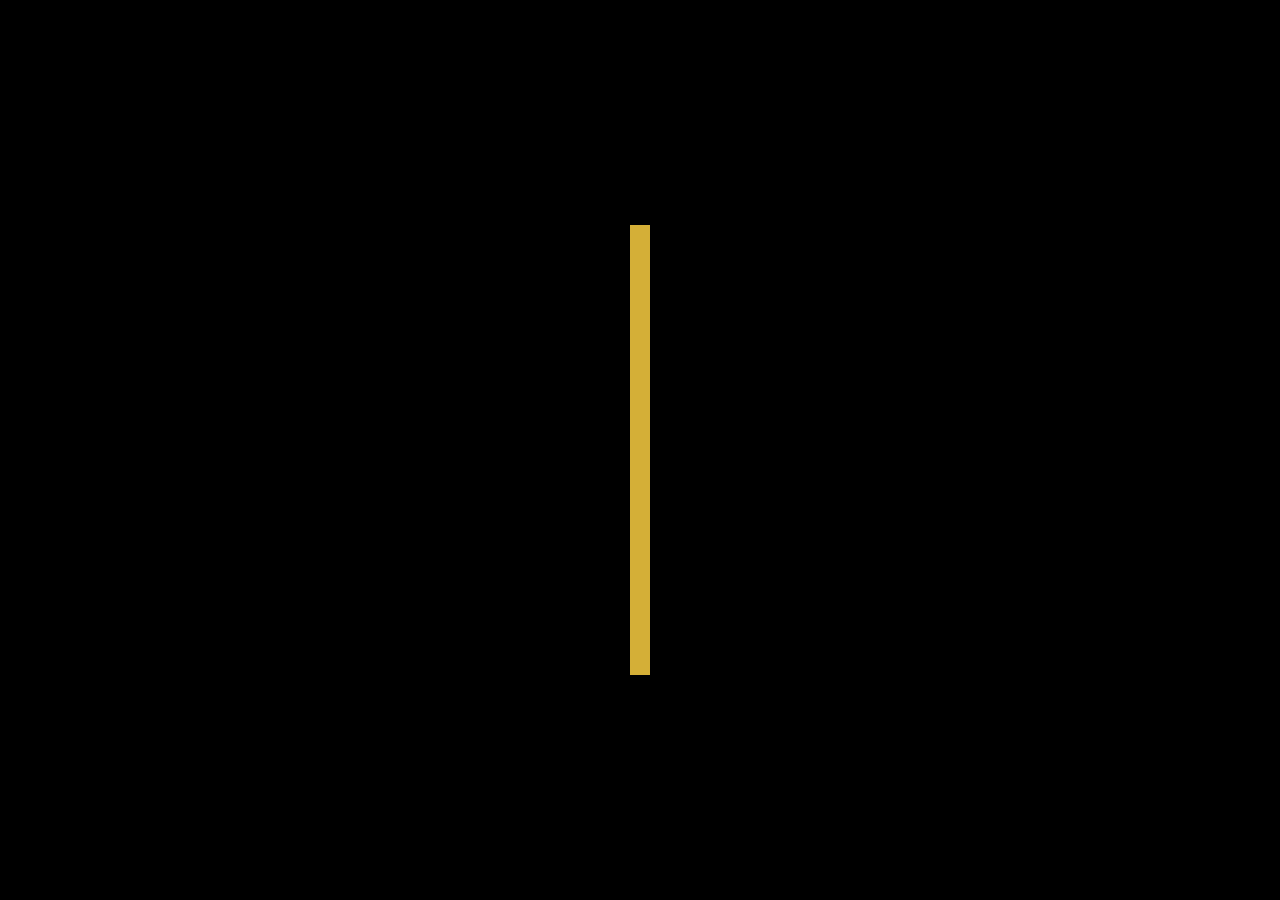
==== disintegrate.html @ 625e3572 "Add disintegrate visual experiment page" ====
<!DOCTYPE html>
<html lang="en">
<head>
    <meta charset="UTF-8">
    <meta name="viewport" content="width=device-width, initial-scale=1.0">
    <meta name="theme-color" content="#000000">
    <title>Disintegrate</title>
    <style>
        * {
            box-sizing: border-box;
        }

        html,
        body {
            width: 100%;
            height: 100%;
            margin: 0;
            overflow: hidden;
            background: #000;
        }

        main {
            display: grid;
            width: 100%;
            min-height: 100vh;
            min-height: 100dvh;
            place-items: center;
        }

        .gold-bar {
            width: 20px;
            height: 50vh;
            height: 50dvh;
            background: #d4af37;
        }
    </style>
</head>
<body>
    <main aria-label="Disintegrate visual experiment">
        <div class="gold-bar" aria-hidden="true"></div>
    </main>
</body>
</html>
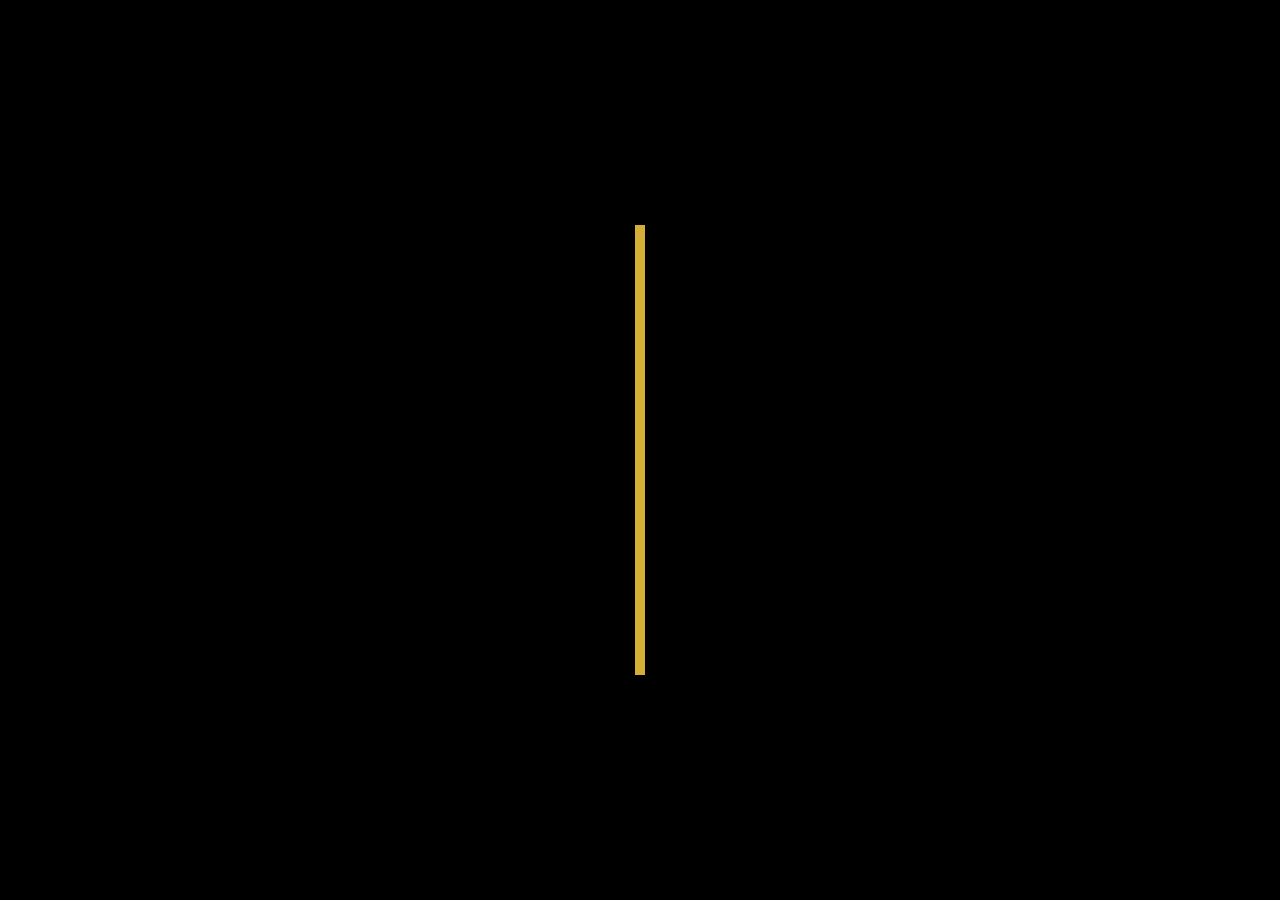
==== commit 34daa149: "Reduce gold bar width to 10px" ====
--- a/disintegrate.html
+++ b/disintegrate.html
@@ -28,7 +28,7 @@
         }
 
         .gold-bar {
-            width: 20px;
+            width: 10px;
             height: 50vh;
             height: 50dvh;
             background: #d4af37;
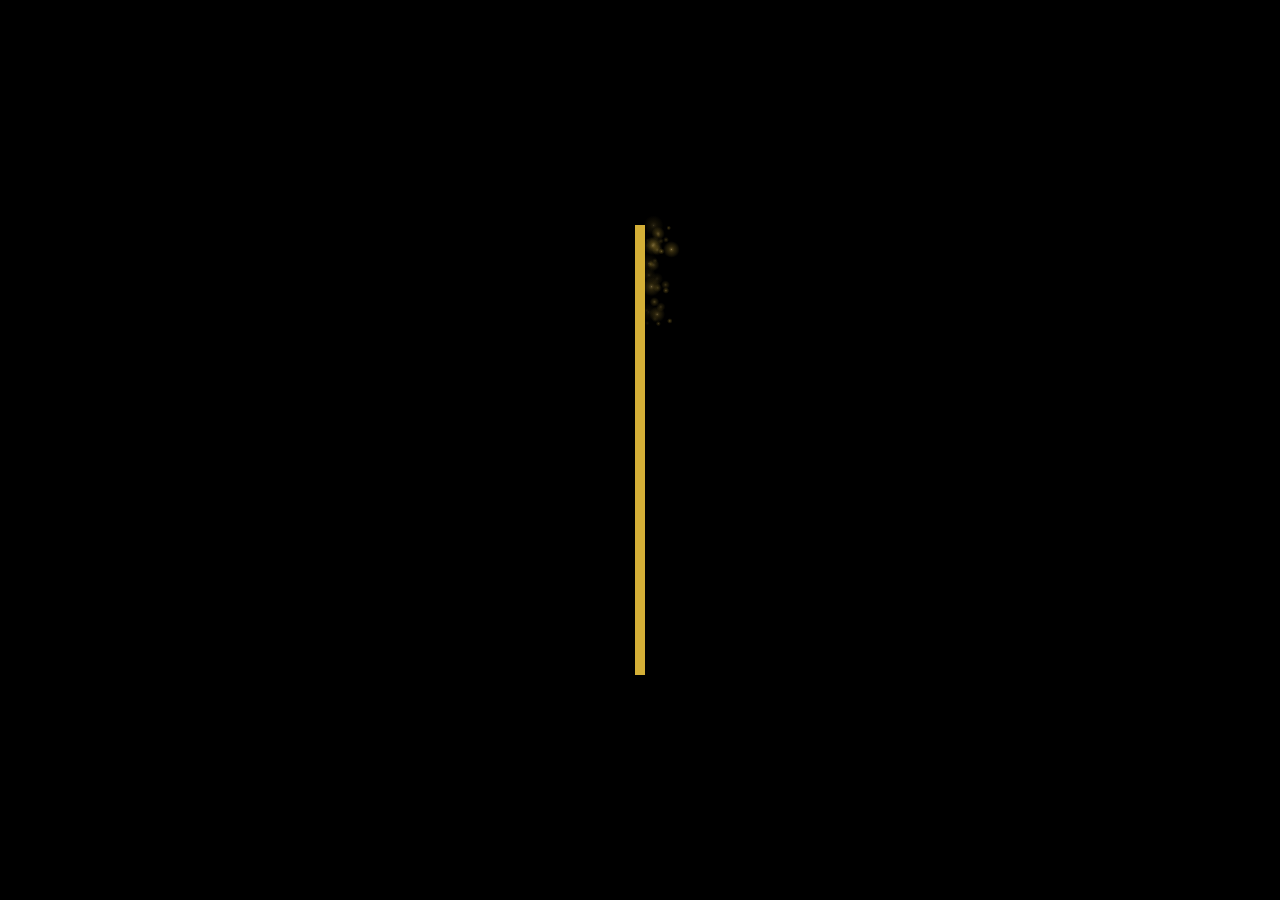
==== commit 2c39e8fd: "Add gentle rightward gold particle drift" ====
--- a/disintegrate.html
+++ b/disintegrate.html
@@ -20,14 +20,27 @@
         }
 
         main {
+            position: relative;
             display: grid;
             width: 100%;
             min-height: 100vh;
             min-height: 100dvh;
             place-items: center;
+            isolation: isolate;
+        }
+
+        #particles {
+            position: fixed;
+            inset: 0;
+            width: 100%;
+            height: 100%;
+            pointer-events: none;
+            z-index: 1;
         }
 
         .gold-bar {
+            position: relative;
+            z-index: 2;
             width: 10px;
             height: 50vh;
             height: 50dvh;
@@ -37,7 +50,138 @@
 </head>
 <body>
     <main aria-label="Disintegrate visual experiment">
+        <canvas id="particles" aria-hidden="true"></canvas>
         <div class="gold-bar" aria-hidden="true"></div>
     </main>
+
+    <script>
+        (() => {
+            const canvas = document.getElementById("particles");
+            const ctx = canvas.getContext("2d");
+            const bar = document.querySelector(".gold-bar");
+
+            let width = 0;
+            let height = 0;
+            let dpr = 1;
+            let particles = [];
+            let lastTime = 0;
+            let emissionCarry = 0;
+
+            const settings = {
+                emissionRate: 30,
+                breeze: 24,
+                spread: 13,
+                lifetimeMin: 3.5,
+                lifetimeMax: 7.5
+            };
+
+            function resize() {
+                dpr = Math.min(window.devicePixelRatio || 1, 2);
+                width = window.innerWidth;
+                height = window.innerHeight;
+                canvas.width = Math.round(width * dpr);
+                canvas.height = Math.round(height * dpr);
+                canvas.style.width = width + "px";
+                canvas.style.height = height + "px";
+                ctx.setTransform(dpr, 0, 0, dpr, 0, 0);
+            }
+
+            function emissionPoint() {
+                const rect = bar.getBoundingClientRect();
+                return {
+                    x: rect.right + (Math.random() - 0.5) * 2,
+                    y: rect.top + Math.random() * rect.height * 0.22
+                };
+            }
+
+            function createParticle() {
+                const origin = emissionPoint();
+                const life = settings.lifetimeMin +
+                    Math.random() * (settings.lifetimeMax - settings.lifetimeMin);
+
+                particles.push({
+                    x: origin.x,
+                    y: origin.y,
+                    vx: 8 + Math.random() * 19,
+                    vy: (Math.random() - 0.5) * 8,
+                    size: 0.7 + Math.pow(Math.random(), 2) * 2.7,
+                    life,
+                    age: 0,
+                    phase: Math.random() * Math.PI * 2,
+                    drift: 2 + Math.random() * 8,
+                    warmth: Math.random()
+                });
+            }
+
+            function drawParticle(p, dt, now) {
+                const progress = p.age / p.life;
+                const fadeIn = Math.min(progress * 7, 1);
+                const fadeOut = Math.min((1 - progress) * 2.2, 1);
+                const alpha = fadeIn * fadeOut * (0.18 + p.warmth * 0.28);
+
+                // A slow, irregular eddy keeps the drift from looking mechanical.
+                const turbulence = Math.sin(now * 0.00055 + p.phase + p.x * 0.006);
+                p.vy += turbulence * p.drift * dt * 0.12;
+                p.vy *= 0.995;
+                p.x += p.vx * dt;
+                p.y += (p.vy + Math.sin(now * 0.0008 + p.phase) * 2.2) * dt;
+                p.age += dt;
+
+                if (alpha <= 0) return;
+
+                const radius = p.size * (0.8 + progress * 1.1);
+                const glow = ctx.createRadialGradient(
+                    p.x, p.y, 0,
+                    p.x, p.y, radius * 3.5
+                );
+
+                glow.addColorStop(0, `rgba(244, 207, 112, ${alpha})`);
+                glow.addColorStop(0.35, `rgba(212, 175, 55, ${alpha * 0.55})`);
+                glow.addColorStop(1, "rgba(212, 175, 55, 0)");
+
+                ctx.fillStyle = glow;
+                ctx.beginPath();
+                ctx.arc(p.x, p.y, radius * 3.5, 0, Math.PI * 2);
+                ctx.fill();
+
+                // Occasional brighter grains give the cloud a pollen-like texture.
+                if (p.size > 2.2) {
+                    ctx.fillStyle = `rgba(255, 225, 151, ${alpha * 0.65})`;
+                    ctx.beginPath();
+                    ctx.arc(p.x, p.y, 0.65, 0, Math.PI * 2);
+                    ctx.fill();
+                }
+            }
+
+            function animate(timestamp) {
+                if (!lastTime) lastTime = timestamp;
+                const dt = Math.min((timestamp - lastTime) / 1000, 0.04);
+                lastTime = timestamp;
+
+                ctx.clearRect(0, 0, width, height);
+
+                emissionCarry += settings.emissionRate * dt;
+                while (emissionCarry >= 1) {
+                    createParticle();
+                    emissionCarry -= 1;
+                }
+
+                for (let i = particles.length - 1; i >= 0; i--) {
+                    const p = particles[i];
+                    drawParticle(p, dt, timestamp);
+                    if (p.age >= p.life || p.x > width + 30 ||
+                        p.y < -30 || p.y > height + 30) {
+                        particles.splice(i, 1);
+                    }
+                }
+
+                requestAnimationFrame(animate);
+            }
+
+            window.addEventListener("resize", resize);
+            resize();
+            requestAnimationFrame(animate);
+        })();
+    </script>
 </body>
 </html>
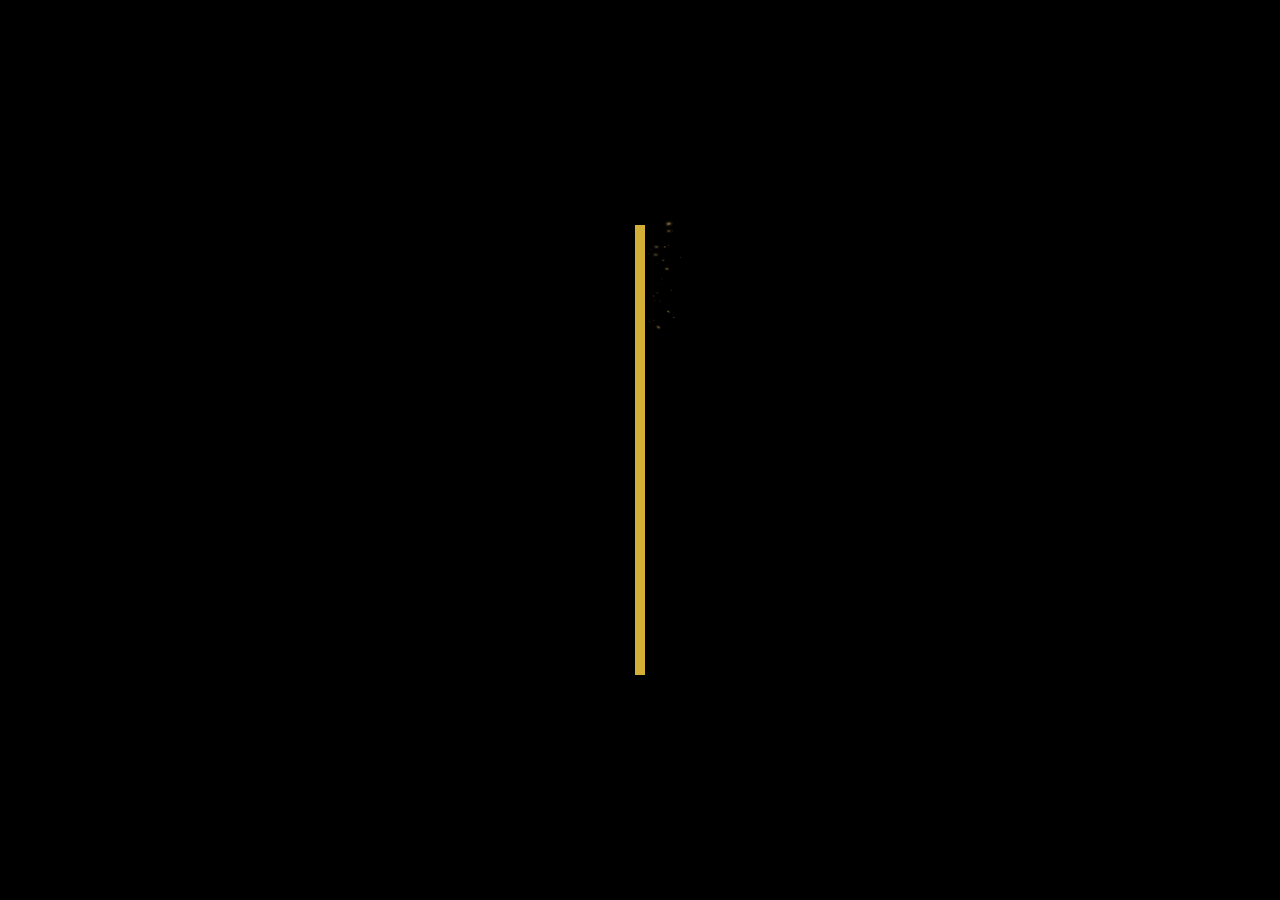
==== commit 15783f26: "Refine particle spread and reduce blur" ====
--- a/disintegrate.html
+++ b/disintegrate.html
@@ -6,12 +6,9 @@
     <meta name="theme-color" content="#000000">
     <title>Disintegrate</title>
     <style>
-        * {
-            box-sizing: border-box;
-        }
+        * { box-sizing: border-box; }
 
-        html,
-        body {
+        html, body {
             width: 100%;
             height: 100%;
             margin: 0;
@@ -69,10 +66,9 @@
 
             const settings = {
                 emissionRate: 30,
-                breeze: 24,
-                spread: 13,
                 lifetimeMin: 3.5,
-                lifetimeMax: 7.5
+                lifetimeMax: 7.5,
+                emissionZone: 0.22
             };
 
             function resize() {
@@ -88,9 +84,14 @@
 
             function emissionPoint() {
                 const rect = bar.getBoundingClientRect();
+
+                // Squaring the random value concentrates emission near the top edge.
+                const verticalPosition = Math.pow(Math.random(), 1.8);
+
                 return {
                     x: rect.right + (Math.random() - 0.5) * 2,
-                    y: rect.top + Math.random() * rect.height * 0.22
+                    y: rect.top + verticalPosition * rect.height * settings.emissionZone,
+                    verticalPosition
                 };
             }
 
@@ -99,58 +100,59 @@
                 const life = settings.lifetimeMin +
                     Math.random() * (settings.lifetimeMax - settings.lifetimeMin);
 
+                // Lower points leave at a steeper downward angle; all particles move right.
+                const launchAngle = -0.06 + origin.verticalPosition * 0.48 +
+                    (Math.random() - 0.5) * 0.16;
+                const speed = 18 + Math.random() * 17;
+
                 particles.push({
                     x: origin.x,
                     y: origin.y,
-                    vx: 8 + Math.random() * 19,
-                    vy: (Math.random() - 0.5) * 8,
-                    size: 0.7 + Math.pow(Math.random(), 2) * 2.7,
+                    vx: Math.cos(launchAngle) * speed,
+                    vy: Math.sin(launchAngle) * speed,
+                    size: 0.45 + Math.pow(Math.random(), 1.7) * 1.9,
                     life,
                     age: 0,
                     phase: Math.random() * Math.PI * 2,
-                    drift: 2 + Math.random() * 8,
-                    warmth: Math.random()
+                    drift: 2 + Math.random() * 7,
+                    shade: Math.random()
                 });
             }
 
             function drawParticle(p, dt, now) {
                 const progress = p.age / p.life;
-                const fadeIn = Math.min(progress * 7, 1);
-                const fadeOut = Math.min((1 - progress) * 2.2, 1);
-                const alpha = fadeIn * fadeOut * (0.18 + p.warmth * 0.28);
+                const fadeIn = Math.min(progress * 6, 1);
+                const fadeOut = Math.min((1 - progress) * 2.1, 1);
+                const alpha = fadeIn * fadeOut * (0.22 + p.shade * 0.3);
 
-                // A slow, irregular eddy keeps the drift from looking mechanical.
-                const turbulence = Math.sin(now * 0.00055 + p.phase + p.x * 0.006);
-                p.vy += turbulence * p.drift * dt * 0.12;
-                p.vy *= 0.995;
+                // Small, slow eddies soften the straight launch paths without obscuring them.
+                const turbulence = Math.sin(now * 0.0005 + p.phase + p.x * 0.004);
+                p.vy += turbulence * p.drift * dt * 0.1;
+                p.vx += Math.cos(now * 0.00035 + p.phase) * 0.35 * dt;
+                p.vx = Math.max(8, p.vx);
                 p.x += p.vx * dt;
-                p.y += (p.vy + Math.sin(now * 0.0008 + p.phase) * 2.2) * dt;
+                p.y += p.vy * dt;
                 p.age += dt;
 
                 if (alpha <= 0) return;
 
-                const radius = p.size * (0.8 + progress * 1.1);
-                const glow = ctx.createRadialGradient(
-                    p.x, p.y, 0,
-                    p.x, p.y, radius * 3.5
-                );
+                const radius = p.size * (0.85 + progress * 0.45);
+                const angle = Math.atan2(p.vy, p.vx);
 
-                glow.addColorStop(0, `rgba(244, 207, 112, ${alpha})`);
-                glow.addColorStop(0.35, `rgba(212, 175, 55, ${alpha * 0.55})`);
-                glow.addColorStop(1, "rgba(212, 175, 55, 0)");
-
-                ctx.fillStyle = glow;
+                // Tight, low-opacity edge softness; the darker core reads as ash or soot.
+                ctx.save();
+                ctx.translate(p.x, p.y);
+                ctx.rotate(angle);
+                ctx.fillStyle = `rgba(190, 151, 65, ${alpha * 0.24})`;
                 ctx.beginPath();
-                ctx.arc(p.x, p.y, radius * 3.5, 0, Math.PI * 2);
+                ctx.ellipse(0, 0, radius * 1.8, radius * 1.25, 0, 0, Math.PI * 2);
                 ctx.fill();
 
-                // Occasional brighter grains give the cloud a pollen-like texture.
-                if (p.size > 2.2) {
-                    ctx.fillStyle = `rgba(255, 225, 151, ${alpha * 0.65})`;
-                    ctx.beginPath();
-                    ctx.arc(p.x, p.y, 0.65, 0, Math.PI * 2);
-                    ctx.fill();
-                }
+                ctx.fillStyle = `rgba(211, 177, 105, ${alpha})`;
+                ctx.beginPath();
+                ctx.ellipse(0, 0, radius, Math.max(0.35, radius * 0.62), 0, 0, Math.PI * 2);
+                ctx.fill();
+                ctx.restore();
             }
 
             function animate(timestamp) {
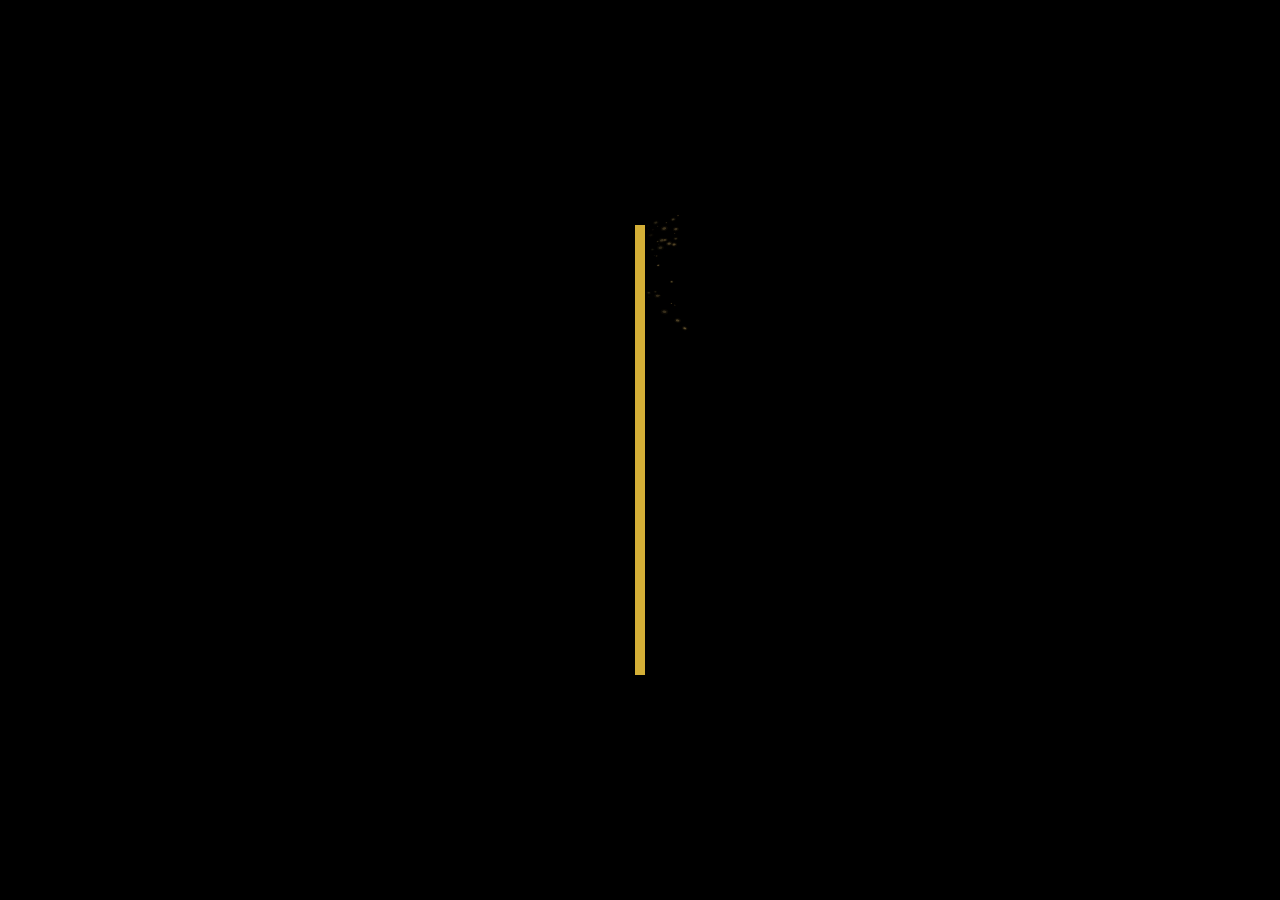
==== commit 86996870: "Rotate particle trajectories counterclockwise" ====
--- a/disintegrate.html
+++ b/disintegrate.html
@@ -101,7 +101,7 @@
                     Math.random() * (settings.lifetimeMax - settings.lifetimeMin);
 
                 // Lower points leave at a steeper downward angle; all particles move right.
-                const launchAngle = -0.06 + origin.verticalPosition * 0.48 +
+                const launchAngle = -0.28 + origin.verticalPosition * 0.48 +
                     (Math.random() - 0.5) * 0.16;
                 const speed = 18 + Math.random() * 17;
 
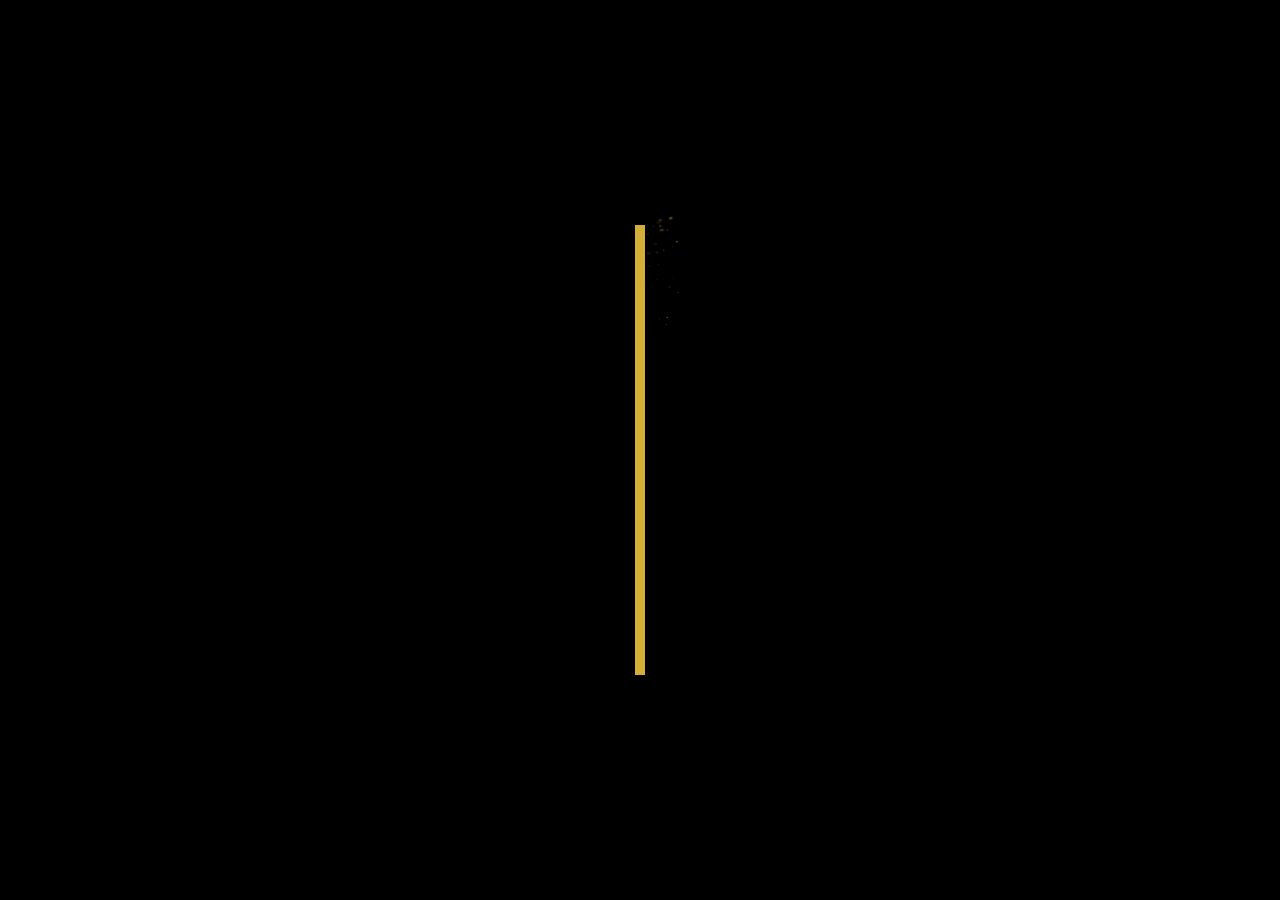
==== commit 9266c763: "Load particle simulation from external JavaScript" ====
--- a/disintegrate.html
+++ b/disintegrate.html
@@ -51,139 +51,6 @@
         <div class="gold-bar" aria-hidden="true"></div>
     </main>
 
-    <script>
-        (() => {
-            const canvas = document.getElementById("particles");
-            const ctx = canvas.getContext("2d");
-            const bar = document.querySelector(".gold-bar");
-
-            let width = 0;
-            let height = 0;
-            let dpr = 1;
-            let particles = [];
-            let lastTime = 0;
-            let emissionCarry = 0;
-
-            const settings = {
-                emissionRate: 30,
-                lifetimeMin: 3.5,
-                lifetimeMax: 7.5,
-                emissionZone: 0.22
-            };
-
-            function resize() {
-                dpr = Math.min(window.devicePixelRatio || 1, 2);
-                width = window.innerWidth;
-                height = window.innerHeight;
-                canvas.width = Math.round(width * dpr);
-                canvas.height = Math.round(height * dpr);
-                canvas.style.width = width + "px";
-                canvas.style.height = height + "px";
-                ctx.setTransform(dpr, 0, 0, dpr, 0, 0);
-            }
-
-            function emissionPoint() {
-                const rect = bar.getBoundingClientRect();
-
-                // Squaring the random value concentrates emission near the top edge.
-                const verticalPosition = Math.pow(Math.random(), 1.8);
-
-                return {
-                    x: rect.right + (Math.random() - 0.5) * 2,
-                    y: rect.top + verticalPosition * rect.height * settings.emissionZone,
-                    verticalPosition
-                };
-            }
-
-            function createParticle() {
-                const origin = emissionPoint();
-                const life = settings.lifetimeMin +
-                    Math.random() * (settings.lifetimeMax - settings.lifetimeMin);
-
-                // Lower points leave at a steeper downward angle; all particles move right.
-                const launchAngle = -0.28 + origin.verticalPosition * 0.48 +
-                    (Math.random() - 0.5) * 0.16;
-                const speed = 18 + Math.random() * 17;
-
-                particles.push({
-                    x: origin.x,
-                    y: origin.y,
-                    vx: Math.cos(launchAngle) * speed,
-                    vy: Math.sin(launchAngle) * speed,
-                    size: 0.45 + Math.pow(Math.random(), 1.7) * 1.9,
-                    life,
-                    age: 0,
-                    phase: Math.random() * Math.PI * 2,
-                    drift: 2 + Math.random() * 7,
-                    shade: Math.random()
-                });
-            }
-
-            function drawParticle(p, dt, now) {
-                const progress = p.age / p.life;
-                const fadeIn = Math.min(progress * 6, 1);
-                const fadeOut = Math.min((1 - progress) * 2.1, 1);
-                const alpha = fadeIn * fadeOut * (0.22 + p.shade * 0.3);
-
-                // Small, slow eddies soften the straight launch paths without obscuring them.
-                const turbulence = Math.sin(now * 0.0005 + p.phase + p.x * 0.004);
-                p.vy += turbulence * p.drift * dt * 0.1;
-                p.vx += Math.cos(now * 0.00035 + p.phase) * 0.35 * dt;
-                p.vx = Math.max(8, p.vx);
-                p.x += p.vx * dt;
-                p.y += p.vy * dt;
-                p.age += dt;
-
-                if (alpha <= 0) return;
-
-                const radius = p.size * (0.85 + progress * 0.45);
-                const angle = Math.atan2(p.vy, p.vx);
-
-                // Tight, low-opacity edge softness; the darker core reads as ash or soot.
-                ctx.save();
-                ctx.translate(p.x, p.y);
-                ctx.rotate(angle);
-                ctx.fillStyle = `rgba(190, 151, 65, ${alpha * 0.24})`;
-                ctx.beginPath();
-                ctx.ellipse(0, 0, radius * 1.8, radius * 1.25, 0, 0, Math.PI * 2);
-                ctx.fill();
-
-                ctx.fillStyle = `rgba(211, 177, 105, ${alpha})`;
-                ctx.beginPath();
-                ctx.ellipse(0, 0, radius, Math.max(0.35, radius * 0.62), 0, 0, Math.PI * 2);
-                ctx.fill();
-                ctx.restore();
-            }
-
-            function animate(timestamp) {
-                if (!lastTime) lastTime = timestamp;
-                const dt = Math.min((timestamp - lastTime) / 1000, 0.04);
-                lastTime = timestamp;
-
-                ctx.clearRect(0, 0, width, height);
-
-                emissionCarry += settings.emissionRate * dt;
-                while (emissionCarry >= 1) {
-                    createParticle();
-                    emissionCarry -= 1;
-                }
-
-                for (let i = particles.length - 1; i >= 0; i--) {
-                    const p = particles[i];
-                    drawParticle(p, dt, timestamp);
-                    if (p.age >= p.life || p.x > width + 30 ||
-                        p.y < -30 || p.y > height + 30) {
-                        particles.splice(i, 1);
-                    }
-                }
-
-                requestAnimationFrame(animate);
-            }
-
-            window.addEventListener("resize", resize);
-            resize();
-            requestAnimationFrame(animate);
-        })();
-    </script>
+    <script src="./JS/disintegrate.js" defer></script>
 </body>
 </html>
